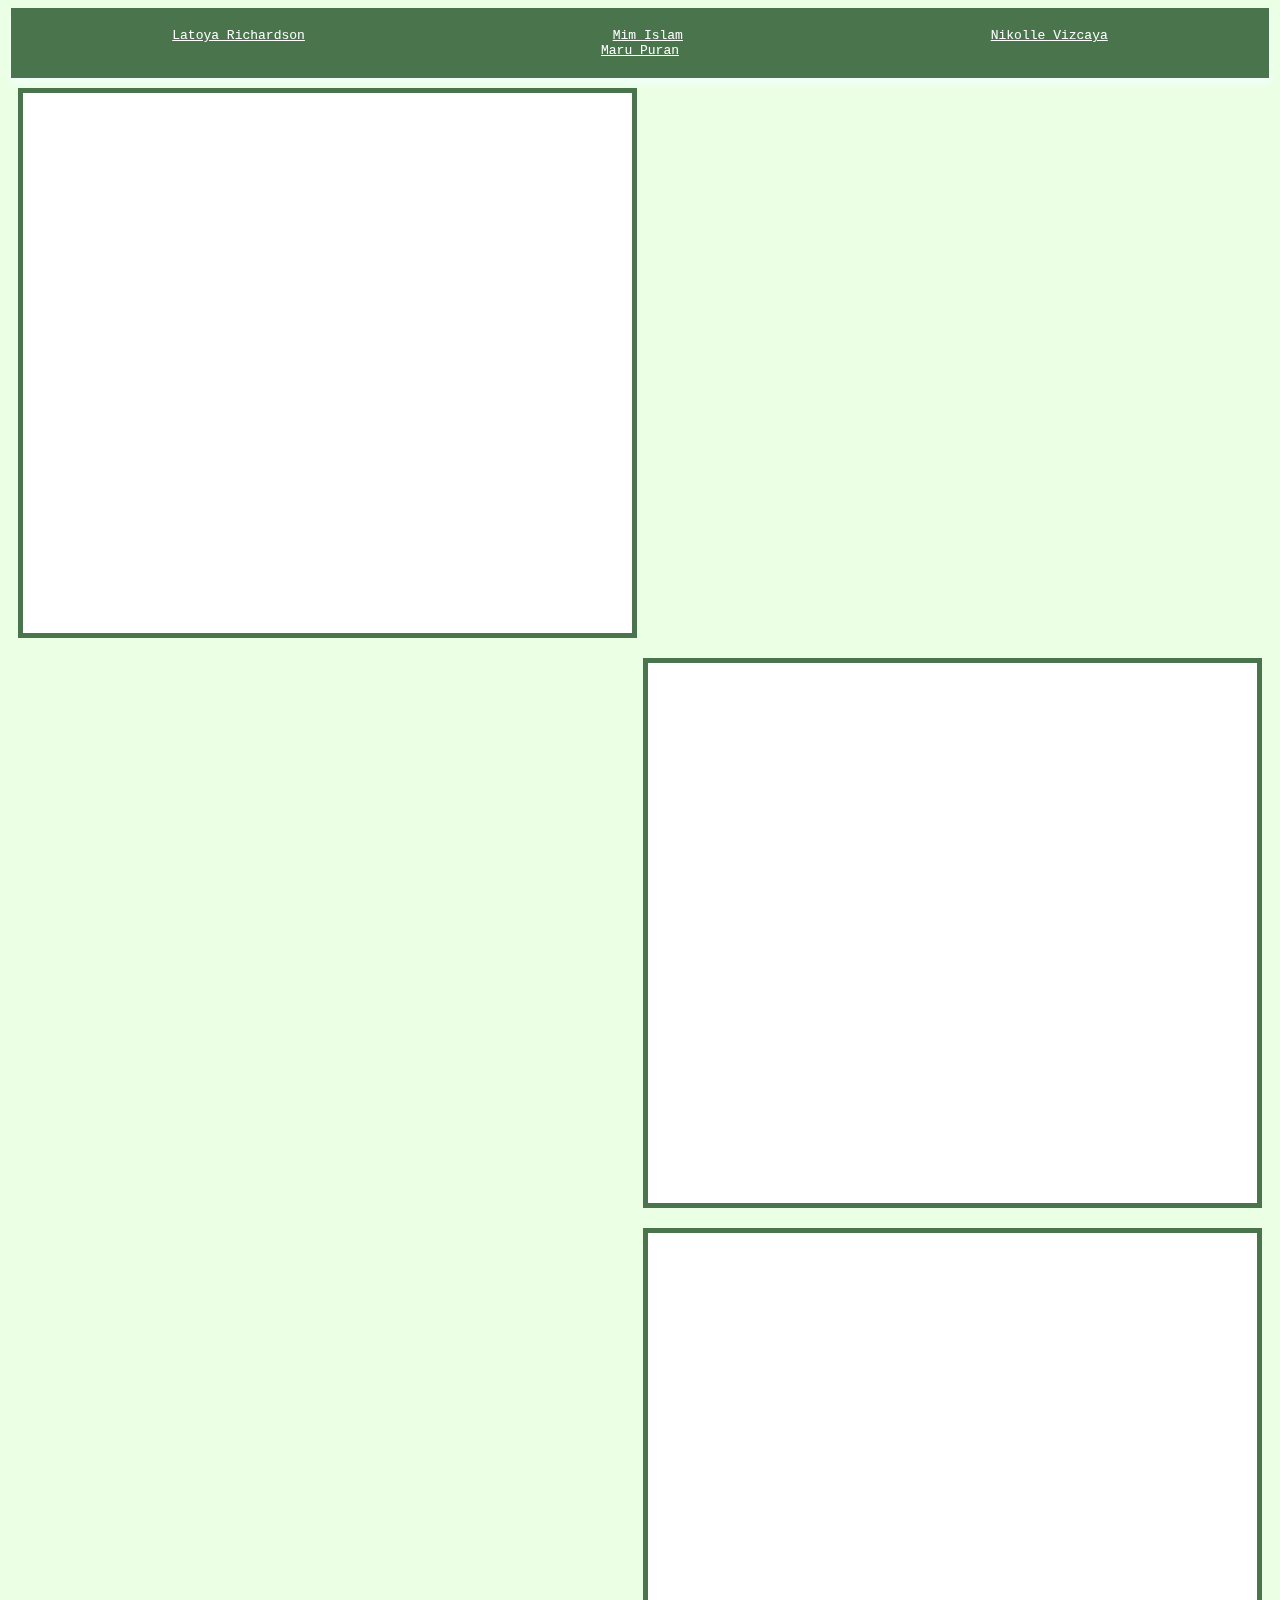
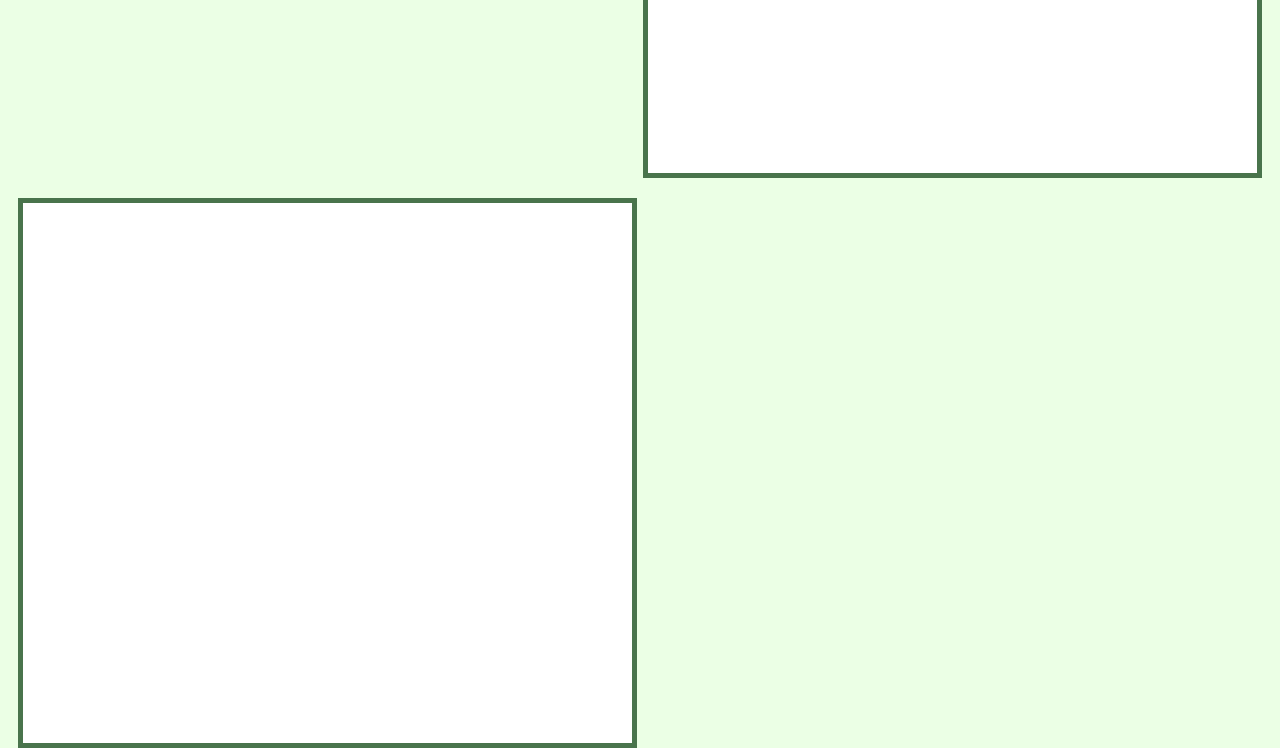
==== index.html @ 3ee10708 "Update index.html" ====
<!DOCTYPE html> 
<html>
  <head>
    <meta><!--UTF-->
    <meta><!--Window-->
    <title></title>
    <link><!--Favicon-->
    <link rel="stylesheet" href="style.css">
  </head>
  <body>
    <div class="header">
      <a class="active" href="Latoyaa/Latoya.html">Latoya Richardson</a>
      <a class="active" href="mimislam/mimislam.html">Mim Islam</a>
      <a class="active" href="Nikollev/nikolle.html">Nikolle Vizcaya</a>
      <a class="active" href="maru/maru.html">Maru Puran</a>
    </div>
    
    <div id="presentation">
      <iframe id="slides" src="https://docs.google.com/presentation/d/e/2PACX-1vQX4b8GGqOOwTv2kcGO0juD-l8bdM_3Rk6Y-ZgV-KVlE-W-Xwx6mB7HzYU5l3iox6M2FquXcXA1TLzU/embed?start=false&loop=false&delayms=3000" frameborder="0" allowfullscreen="true" mozallowfullscreen="true" webkitallowfullscreen="true"></iframe>
    </div>    
  
      <iframe id="planning" src="https://www.figma.com/embed?embed_host=share&url=https%3A%2F%2Fwww.figma.com%2Fproto%2FmcgVcOO3UTh27tSmBaY7U8%2FMarijuana-App%3Ftype%3Ddesign%26node-id%3D22-6%26t%3DaOoBvvOAkU7Qb1vx-1%26scaling%3Dscale-down%26page-id%3D8%253A6%26mode%3Ddesign" allowfullscreen></iframe> 
    
      <iframe id="mockup" src="https://www.figma.com/embed?embed_host=share&url=https%3A%2F%2Fwww.figma.com%2Fproto%2FmcgVcOO3UTh27tSmBaY7U8%2FMarijuana-App%3Ftype%3Ddesign%26node-id%3D56-31%26t%3D2fctga08PSSSQHZO-1%26scaling%3Dscale-down%26page-id%3D8%253A7%26starting-point-node-id%3D56%253A31%26mode%3Ddesign" allowfullscreen></iframe>
    
      <iframe id="wireframe" src="https://www.figma.com/embed?embed_host=share&url=https%3A%2F%2Fwww.figma.com%2Fproto%2FmcgVcOO3UTh27tSmBaY7U8%2FMarijuana-App%3Ftype%3Ddesign%26node-id%3D8-2%26t%3DZFO0JDTqOdwXgXvQ-1%26scaling%3Dscale-down%26page-id%3D0%253A1%26mode%3Ddesign" allowfullscreen></iframe>
    <!--Make it pretty--> <!-- no-->
  </body>
</html>
---- style.css ----
html {
  height: 99%;
  width: 100%;
}

body {
  background-color: #ebffe5;
  font-family: monospace;
}

iframe{
  padding: 20px 20px;
  margin: 10px 10px;
  background-color: #fff;
  border: solid 5px #49744c;
  width: 45%;
  height: 500px;
}

.header{
  width: 98%;
  height: 10%;
  background-color: #49744c;
  padding: 20px 10px;
  margin: auto;
  text-align: center;
  box-shadow: 1px 5px 5px 1px #f0fff7;
}

.active{
  padding: 10px 150px;
  color: #ffffff;
}

.active:hover{
  background-color: #ffffff;
  color: #77bb85;
}

#slides{
  float: left;
}

#planning{
  float: right;
}

#mockup{
  float: right;
}

#wireframe{
  float: left;
}
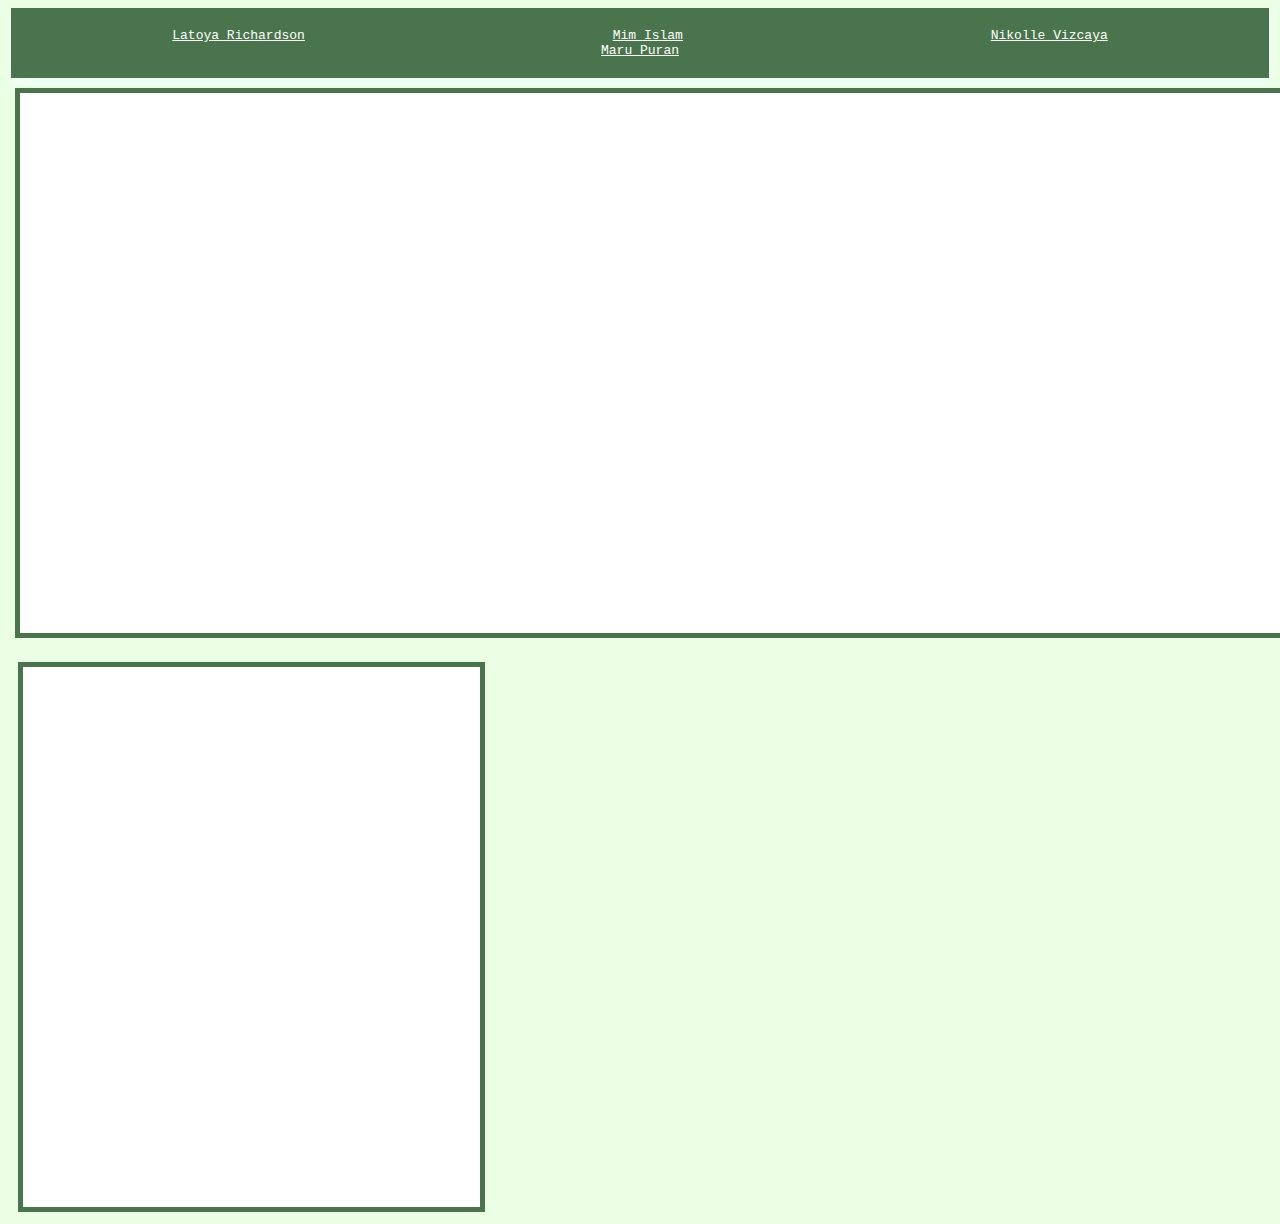
==== commit 7e3b59d0: "Update index.html" ====
--- a/index.html
+++ b/index.html
@@ -16,7 +16,7 @@
     </div>
     
     <div id="presentation">
-      <iframe id="slides" src="https://docs.google.com/presentation/d/e/2PACX-1vQX4b8GGqOOwTv2kcGO0juD-l8bdM_3Rk6Y-ZgV-KVlE-W-Xwx6mB7HzYU5l3iox6M2FquXcXA1TLzU/embed?start=false&loop=false&delayms=3000" frameborder="0" allowfullscreen="true" mozallowfullscreen="true" webkitallowfullscreen="true"></iframe>
+      <iframe id="slides" height="450px" src="https://docs.google.com/presentation/d/e/2PACX-1vQX4b8GGqOOwTv2kcGO0juD-l8bdM_3Rk6Y-ZgV-KVlE-W-Xwx6mB7HzYU5l3iox6M2FquXcXA1TLzU/embed?start=false&loop=false&delayms=3000" frameborder="0" allowfullscreen="true" mozallowfullscreen="true" webkitallowfullscreen="true"></iframe>
     </div>    
   
       <iframe id="planning" src="https://www.figma.com/embed?embed_host=share&url=https%3A%2F%2Fwww.figma.com%2Fproto%2FmcgVcOO3UTh27tSmBaY7U8%2FMarijuana-App%3Ftype%3Ddesign%26node-id%3D22-6%26t%3DaOoBvvOAkU7Qb1vx-1%26scaling%3Dscale-down%26page-id%3D8%253A6%26mode%3Ddesign" allowfullscreen></iframe> 
--- a/style.css
+++ b/style.css
@@ -13,8 +13,14 @@
   margin: 10px 10px;
   background-color: #fff;
   border: solid 5px #49744c;
-  width: 45%;
+  width: 33%;
   height: 500px;
+}
+
+#presentation{
+  width: 98%;
+  position: absolute;
+  left: 5px;
 }
 
 .header{
@@ -38,17 +44,21 @@
 }
 
 #slides{
-  float: left;
+  width: 100%;
 }
+
+/*
 
 #planning{
   float: right;
 }
 
 #mockup{
-  float: right;
+  float: center;
 }
 
 #wireframe{
   float: left;
 }
+
+*/
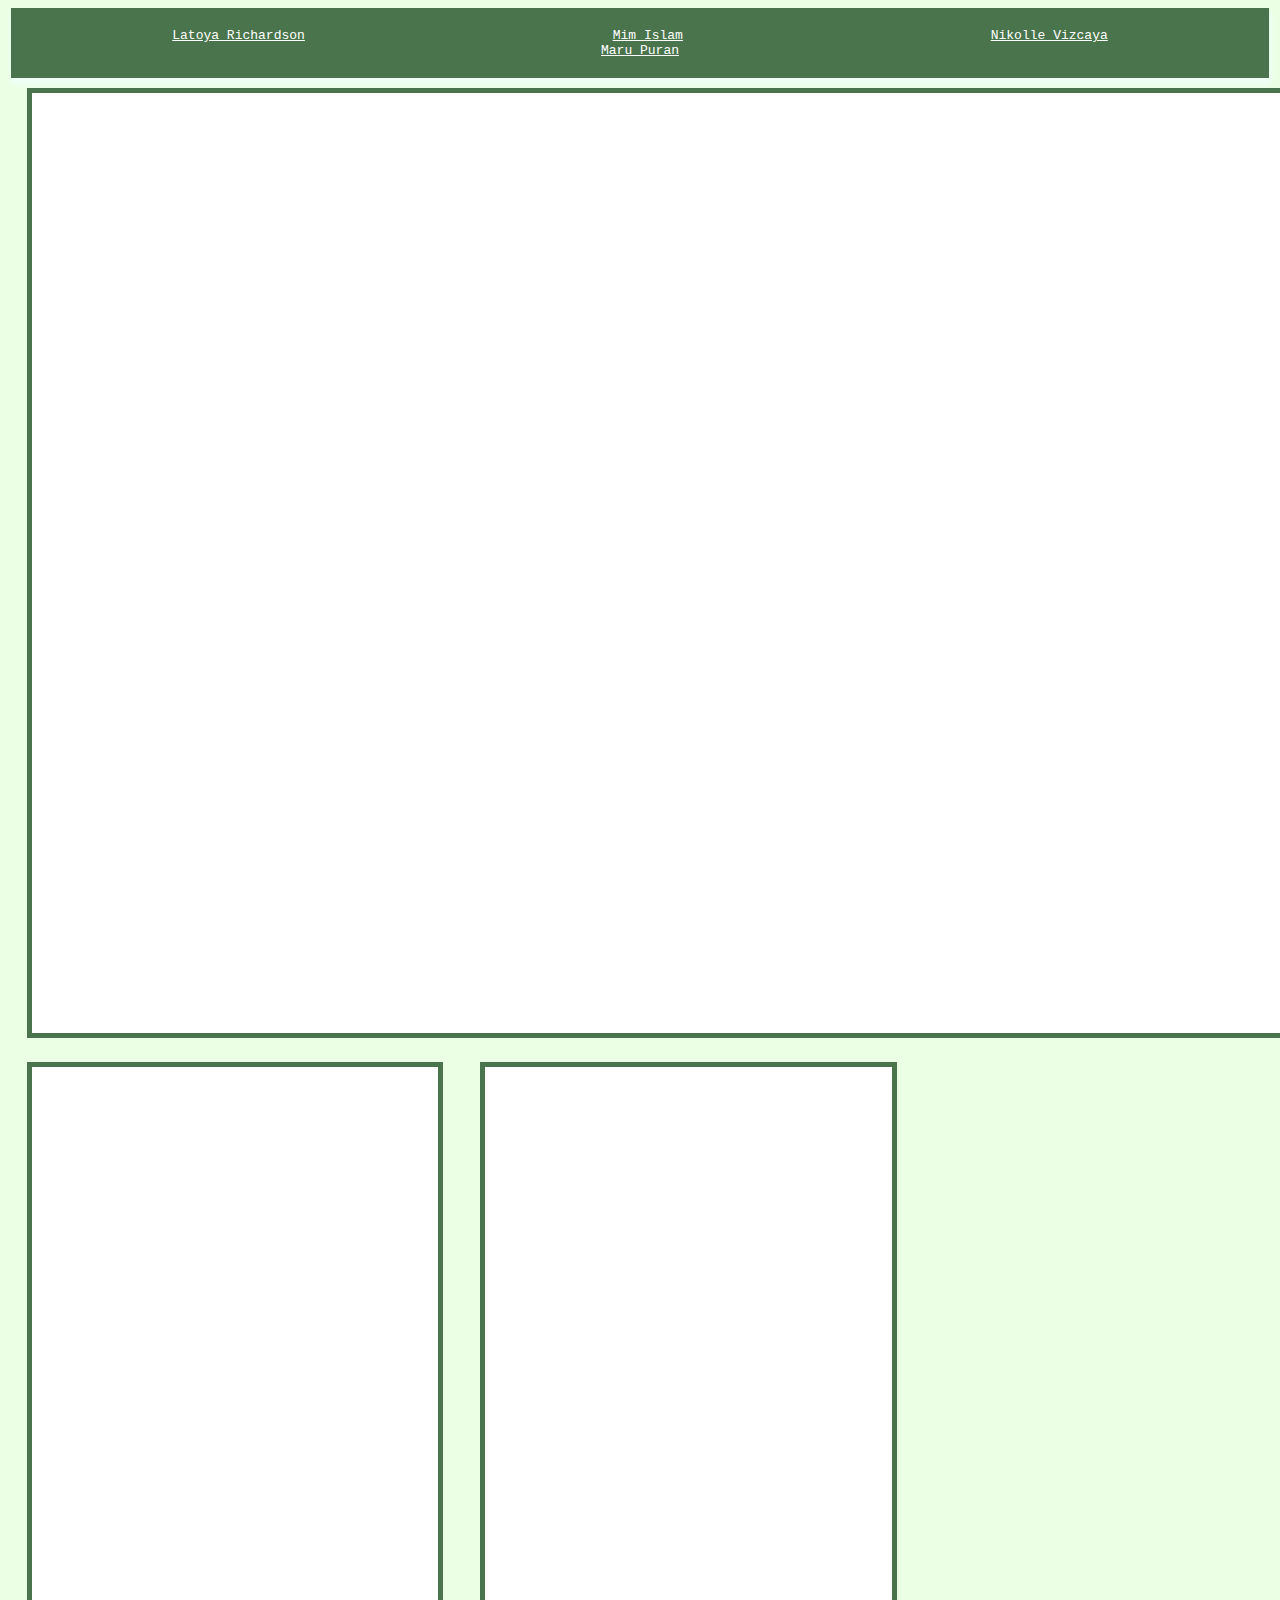
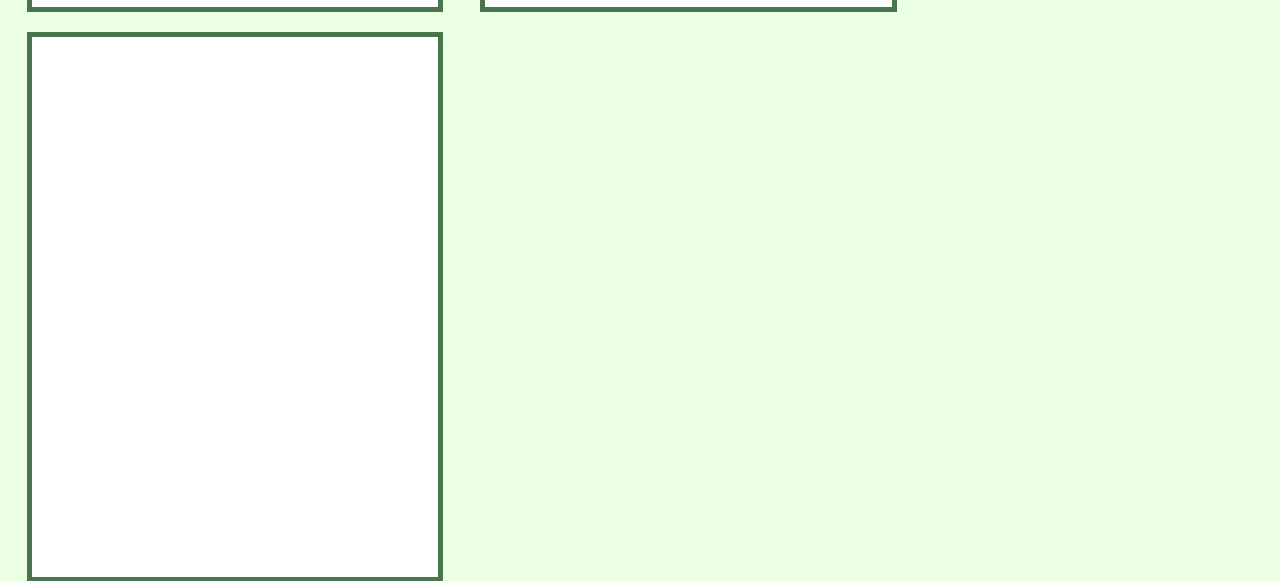
==== commit 7fc1070e: "Update index.html" ====
--- a/index.html
+++ b/index.html
@@ -3,7 +3,7 @@
   <head>
     <meta><!--UTF-->
     <meta><!--Window-->
-    <title></title>
+    <title>LEAFFREE</title>
     <link><!--Favicon-->
     <link rel="stylesheet" href="style.css">
   </head>
@@ -15,9 +15,7 @@
       <a class="active" href="maru/maru.html">Maru Puran</a>
     </div>
     
-    <div id="presentation">
       <iframe id="slides" height="450px" src="https://docs.google.com/presentation/d/e/2PACX-1vQX4b8GGqOOwTv2kcGO0juD-l8bdM_3Rk6Y-ZgV-KVlE-W-Xwx6mB7HzYU5l3iox6M2FquXcXA1TLzU/embed?start=false&loop=false&delayms=3000" frameborder="0" allowfullscreen="true" mozallowfullscreen="true" webkitallowfullscreen="true"></iframe>
-    </div>    
   
       <iframe id="planning" src="https://www.figma.com/embed?embed_host=share&url=https%3A%2F%2Fwww.figma.com%2Fproto%2FmcgVcOO3UTh27tSmBaY7U8%2FMarijuana-App%3Ftype%3Ddesign%26node-id%3D22-6%26t%3DaOoBvvOAkU7Qb1vx-1%26scaling%3Dscale-down%26page-id%3D8%253A6%26mode%3Ddesign" allowfullscreen></iframe> 
     
--- a/style.css
+++ b/style.css
@@ -10,17 +10,11 @@
 
 iframe{
   padding: 20px 20px;
-  margin: 10px 10px;
+  margin: 10px 18.5px;
   background-color: #fff;
   border: solid 5px #49744c;
-  width: 33%;
+  width: 29%;
   height: 500px;
-}
-
-#presentation{
-  width: 98%;
-  position: absolute;
-  left: 5px;
 }
 
 .header{
@@ -44,21 +38,18 @@
 }
 
 #slides{
-  width: 100%;
+  height: 900px;
+  width: 96.5%;
 }
 
-/*
-
 #planning{
-  float: right;
+  float: left;
 }
 
 #mockup{
-  float: center;
+  float: left;
 }
 
 #wireframe{
   float: left;
 }
-
-*/
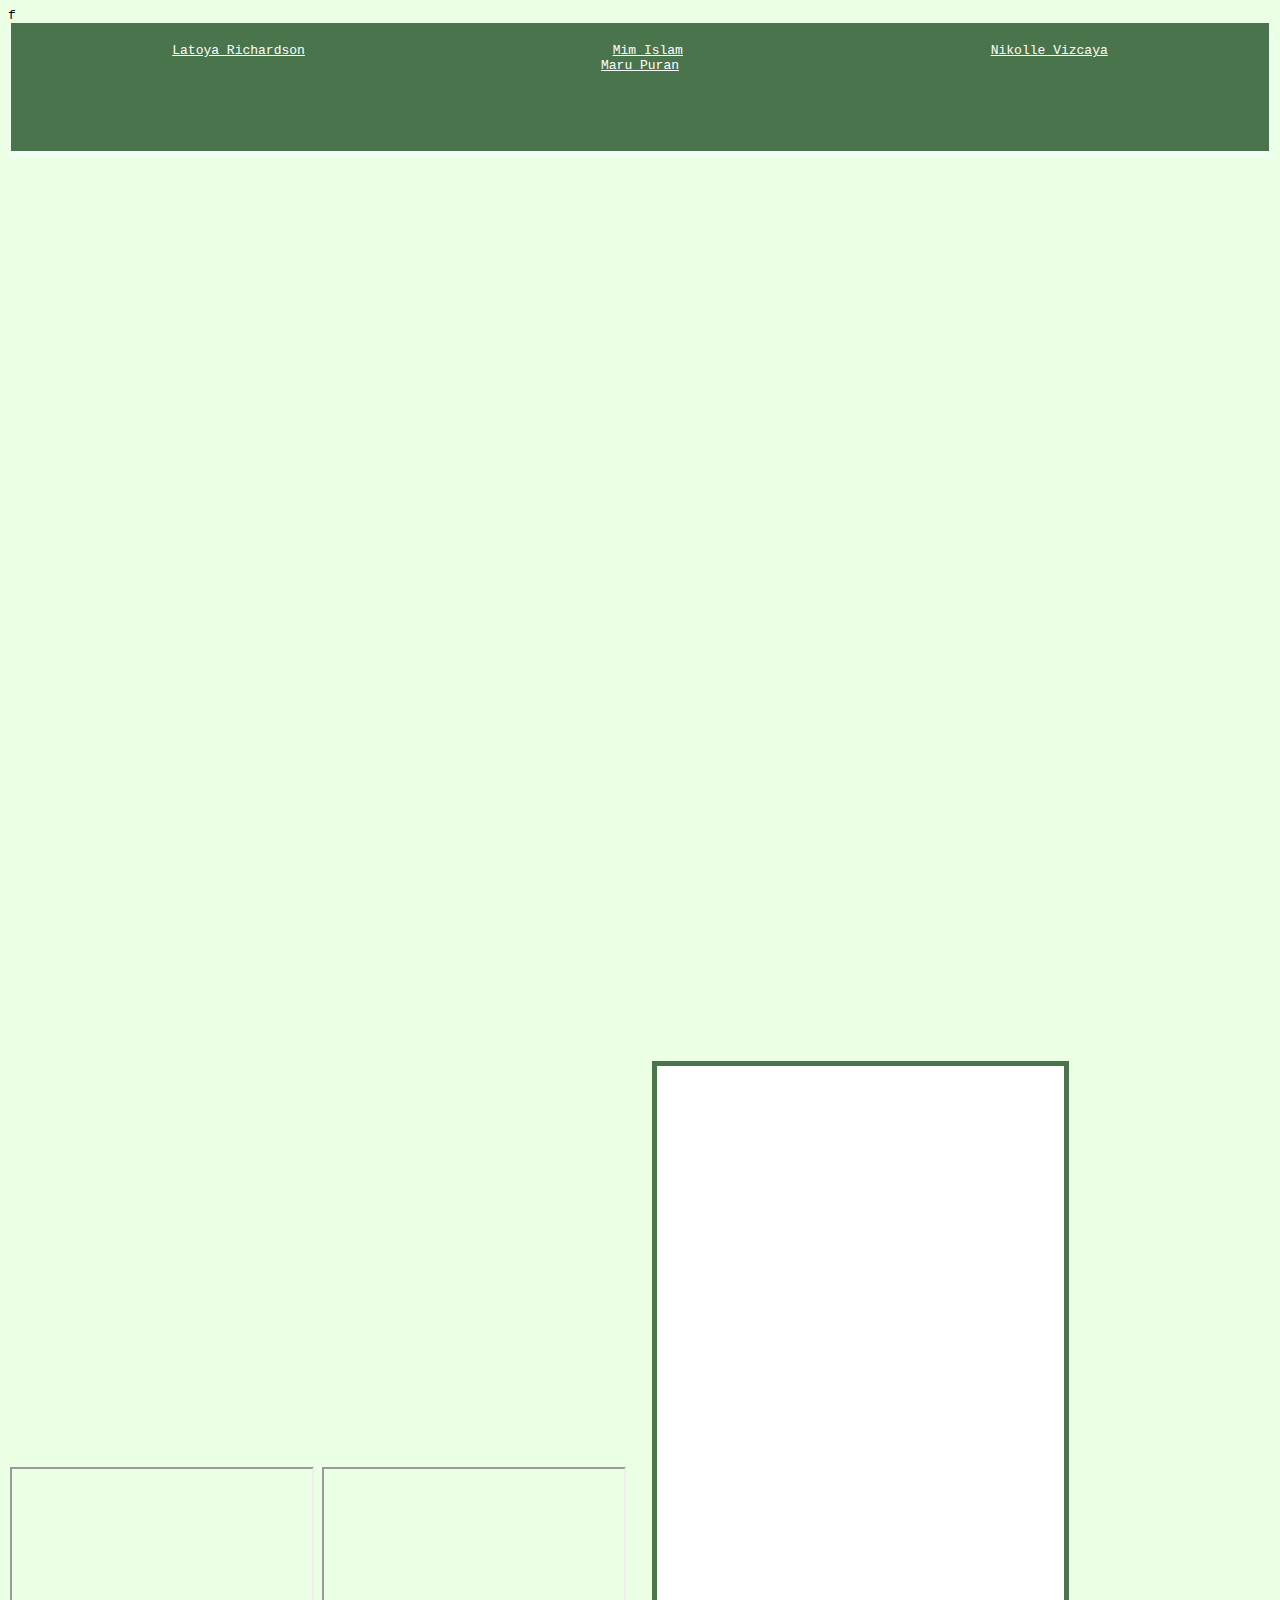
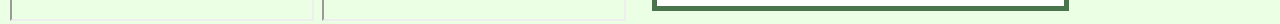
==== commit a665c327: "Update index.html" ====
--- a/index.html
+++ b/index.html
@@ -1,9 +1,9 @@
-<!DOCTYPE html> 
+f<!DOCTYPE html> 
 <html>
   <head>
     <meta><!--UTF-->
     <meta><!--Window-->
-    <title>LEAFFREE</title>
+    <title>LeafFree App</title>
     <link><!--Favicon-->
     <link rel="stylesheet" href="style.css">
   </head>
@@ -15,7 +15,7 @@
       <a class="active" href="maru/maru.html">Maru Puran</a>
     </div>
     
-      <iframe id="slides" height="450px" src="https://docs.google.com/presentation/d/e/2PACX-1vQX4b8GGqOOwTv2kcGO0juD-l8bdM_3Rk6Y-ZgV-KVlE-W-Xwx6mB7HzYU5l3iox6M2FquXcXA1TLzU/embed?start=false&loop=false&delayms=3000" frameborder="0" allowfullscreen="true" mozallowfullscreen="true" webkitallowfullscreen="true"></iframe>
+      <iframe id="slides" src="https://docs.google.com/presentation/d/e/2PACX-1vQX4b8GGqOOwTv2kcGO0juD-l8bdM_3Rk6Y-ZgV-KVlE-W-Xwx6mB7HzYU5l3iox6M2FquXcXA1TLzU/embed?start=false&loop=false&delayms=3000" frameborder="0" allowfullscreen="true" mozallowfullscreen="true" webkitallowfullscreen="true"></iframe>
   
       <iframe id="planning" src="https://www.figma.com/embed?embed_host=share&url=https%3A%2F%2Fwww.figma.com%2Fproto%2FmcgVcOO3UTh27tSmBaY7U8%2FMarijuana-App%3Ftype%3Ddesign%26node-id%3D22-6%26t%3DaOoBvvOAkU7Qb1vx-1%26scaling%3Dscale-down%26page-id%3D8%253A6%26mode%3Ddesign" allowfullscreen></iframe> 
     
--- a/style.css
+++ b/style.css
@@ -6,15 +6,6 @@
 body {
   background-color: #ebffe5;
   font-family: monospace;
-}
-
-iframe{
-  padding: 20px 20px;
-  margin: 10px 18.5px;
-  background-color: #fff;
-  border: solid 5px #49744c;
-  width: 29%;
-  height: 500px;
 }
 
 .header{
@@ -43,13 +34,22 @@
 }
 
 #planning{
-  float: left;
+  position: relative;
+  left: 2px;
 }
 
 #mockup{
-  float: left;
+  position: relative;
+  left: 2px;
 }
 
 #wireframe{
-  float: left;
+  padding: 20px 20px;
+  margin: 10px 18.5px;
+  background-color: #fff;
+  border: solid 5px #49744c;
+  width: 29%;
+  height: 500px;
+  position: relative;
+  left: 2px;
 }
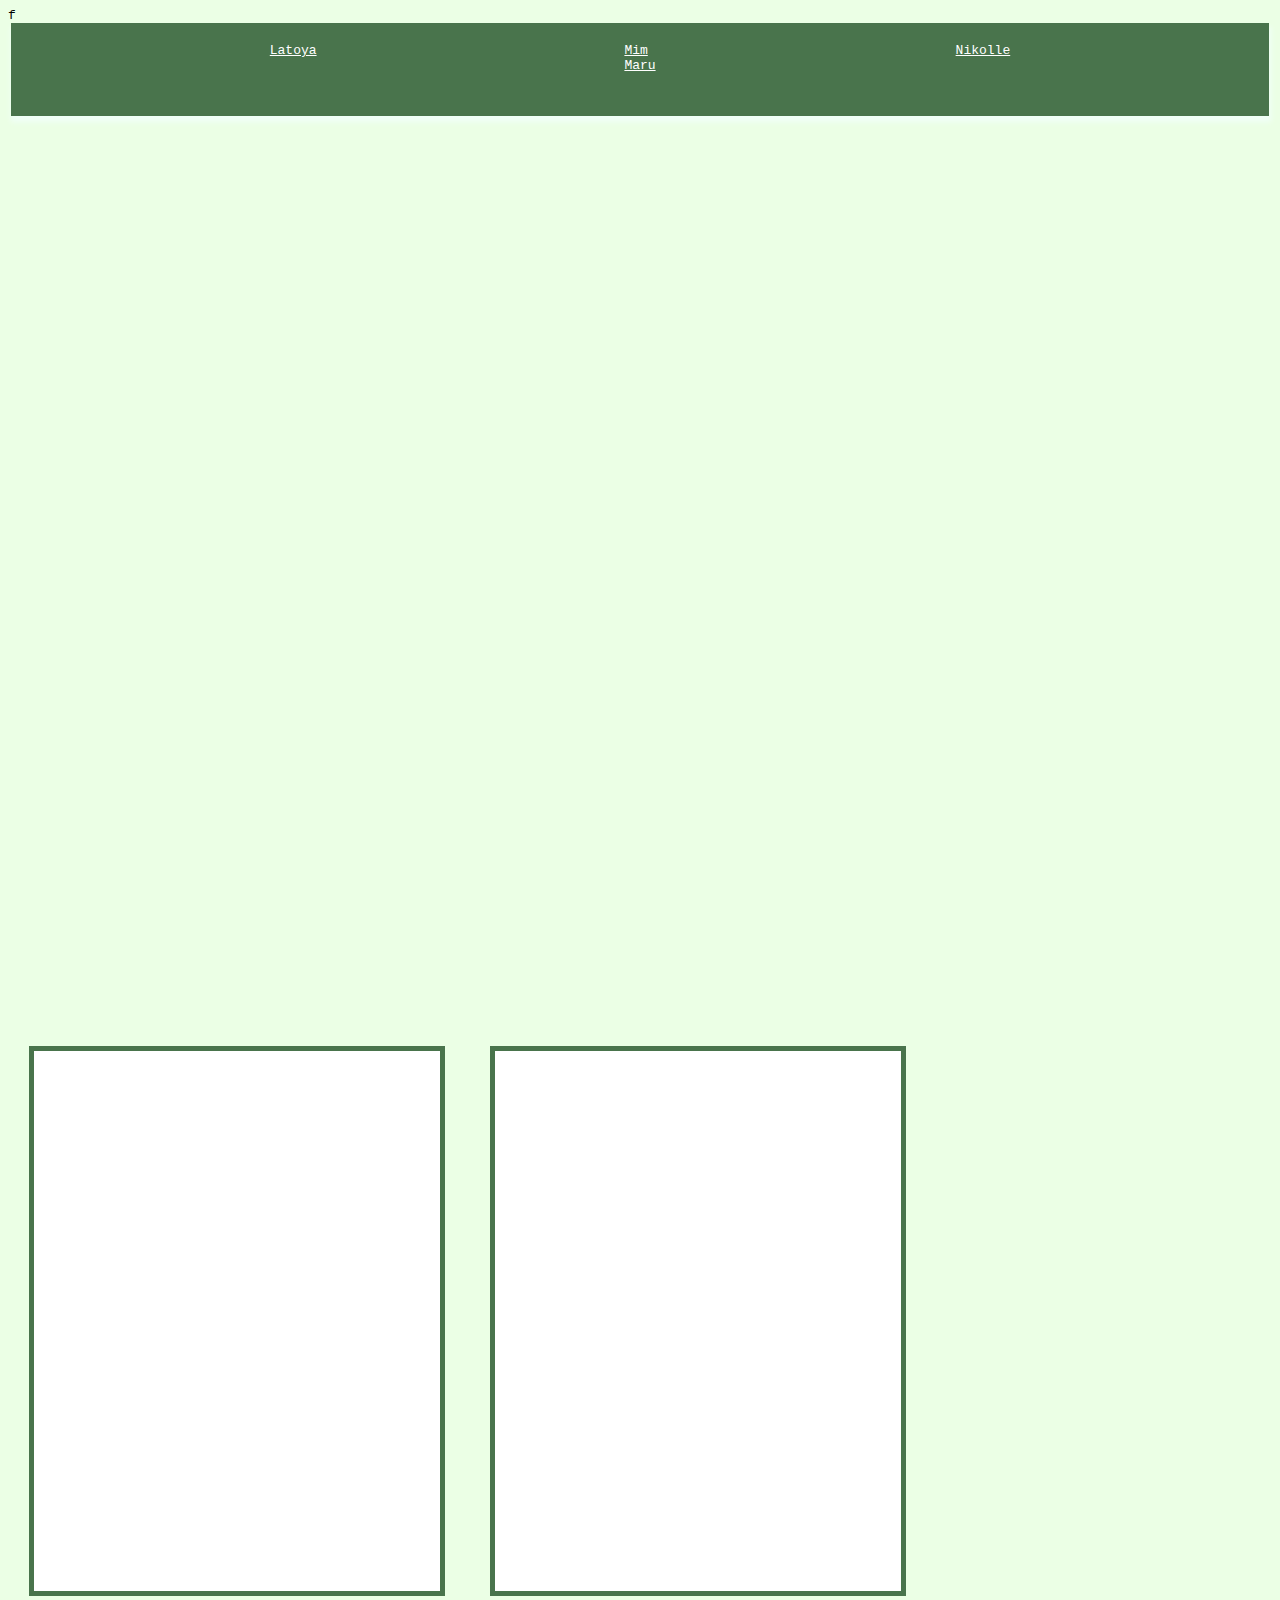
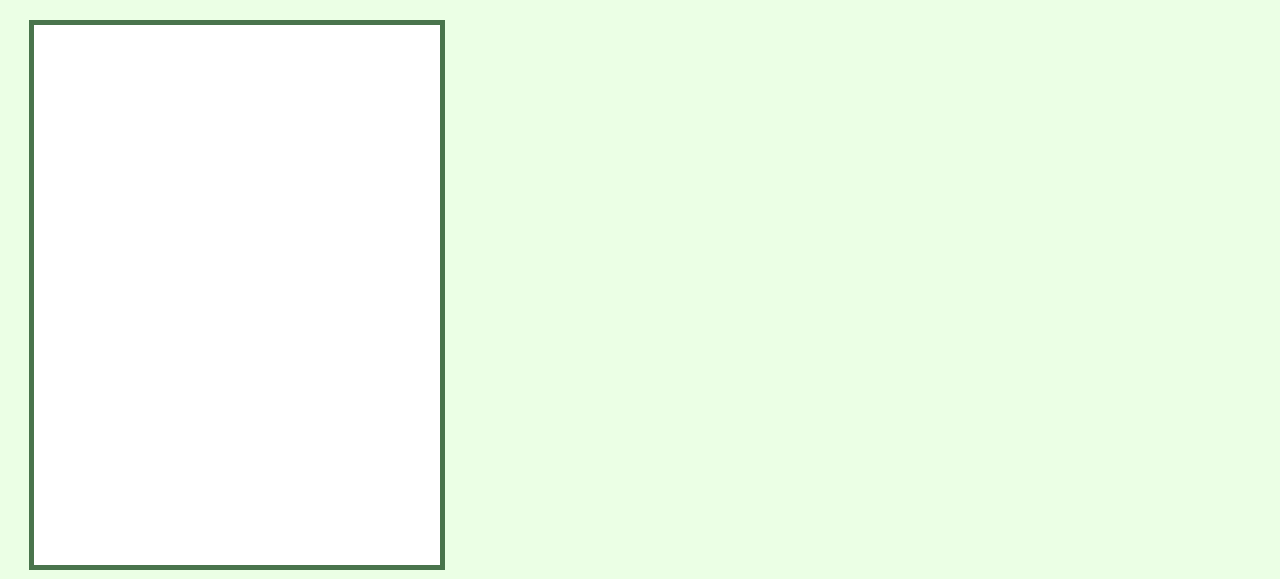
==== commit ac748f39: "Update index.html" ====
--- a/index.html
+++ b/index.html
@@ -9,10 +9,10 @@
   </head>
   <body>
     <div class="header">
-      <a class="active" href="Latoyaa/Latoya.html">Latoya Richardson</a>
-      <a class="active" href="mimislam/mimislam.html">Mim Islam</a>
-      <a class="active" href="Nikollev/nikolle.html">Nikolle Vizcaya</a>
-      <a class="active" href="maru/maru.html">Maru Puran</a>
+      <a class="active" href="Latoyaa/Latoya.html">Latoya</a>
+      <a class="active" href="mimislam/mimislam.html">Mim</a>
+      <a class="active" href="Nikollev/nikolle.html">Nikolle</a>
+      <a class="active" href="maru/maru.html">Maru</a>
     </div>
     
       <iframe id="slides" src="https://docs.google.com/presentation/d/e/2PACX-1vQX4b8GGqOOwTv2kcGO0juD-l8bdM_3Rk6Y-ZgV-KVlE-W-Xwx6mB7HzYU5l3iox6M2FquXcXA1TLzU/embed?start=false&loop=false&delayms=3000" frameborder="0" allowfullscreen="true" mozallowfullscreen="true" webkitallowfullscreen="true"></iframe>
--- a/style.css
+++ b/style.css
@@ -10,7 +10,7 @@
 
 .header{
   width: 98%;
-  height: 10%;
+  height: 6%;
   background-color: #49744c;
   padding: 20px 10px;
   margin: auto;
@@ -29,16 +29,30 @@
 }
 
 #slides{
+  width: 96.5%;
   height: 900px;
-  width: 96.5%;
+  left: 2px;
+  margin: 10px 10px;
 }
 
 #planning{
+  padding: 20px 20px;
+  margin: 10px 18.5px;
+  background-color: #fff;
+  border: solid 5px #49744c;
+  width: 29%;
+  height: 500px;
   position: relative;
   left: 2px;
 }
 
 #mockup{
+  padding: 20px 20px;
+  margin: 10px 18.5px;
+  background-color: #fff;
+  border: solid 5px #49744c;
+  width: 29%;
+  height: 500px;
   position: relative;
   left: 2px;
 }
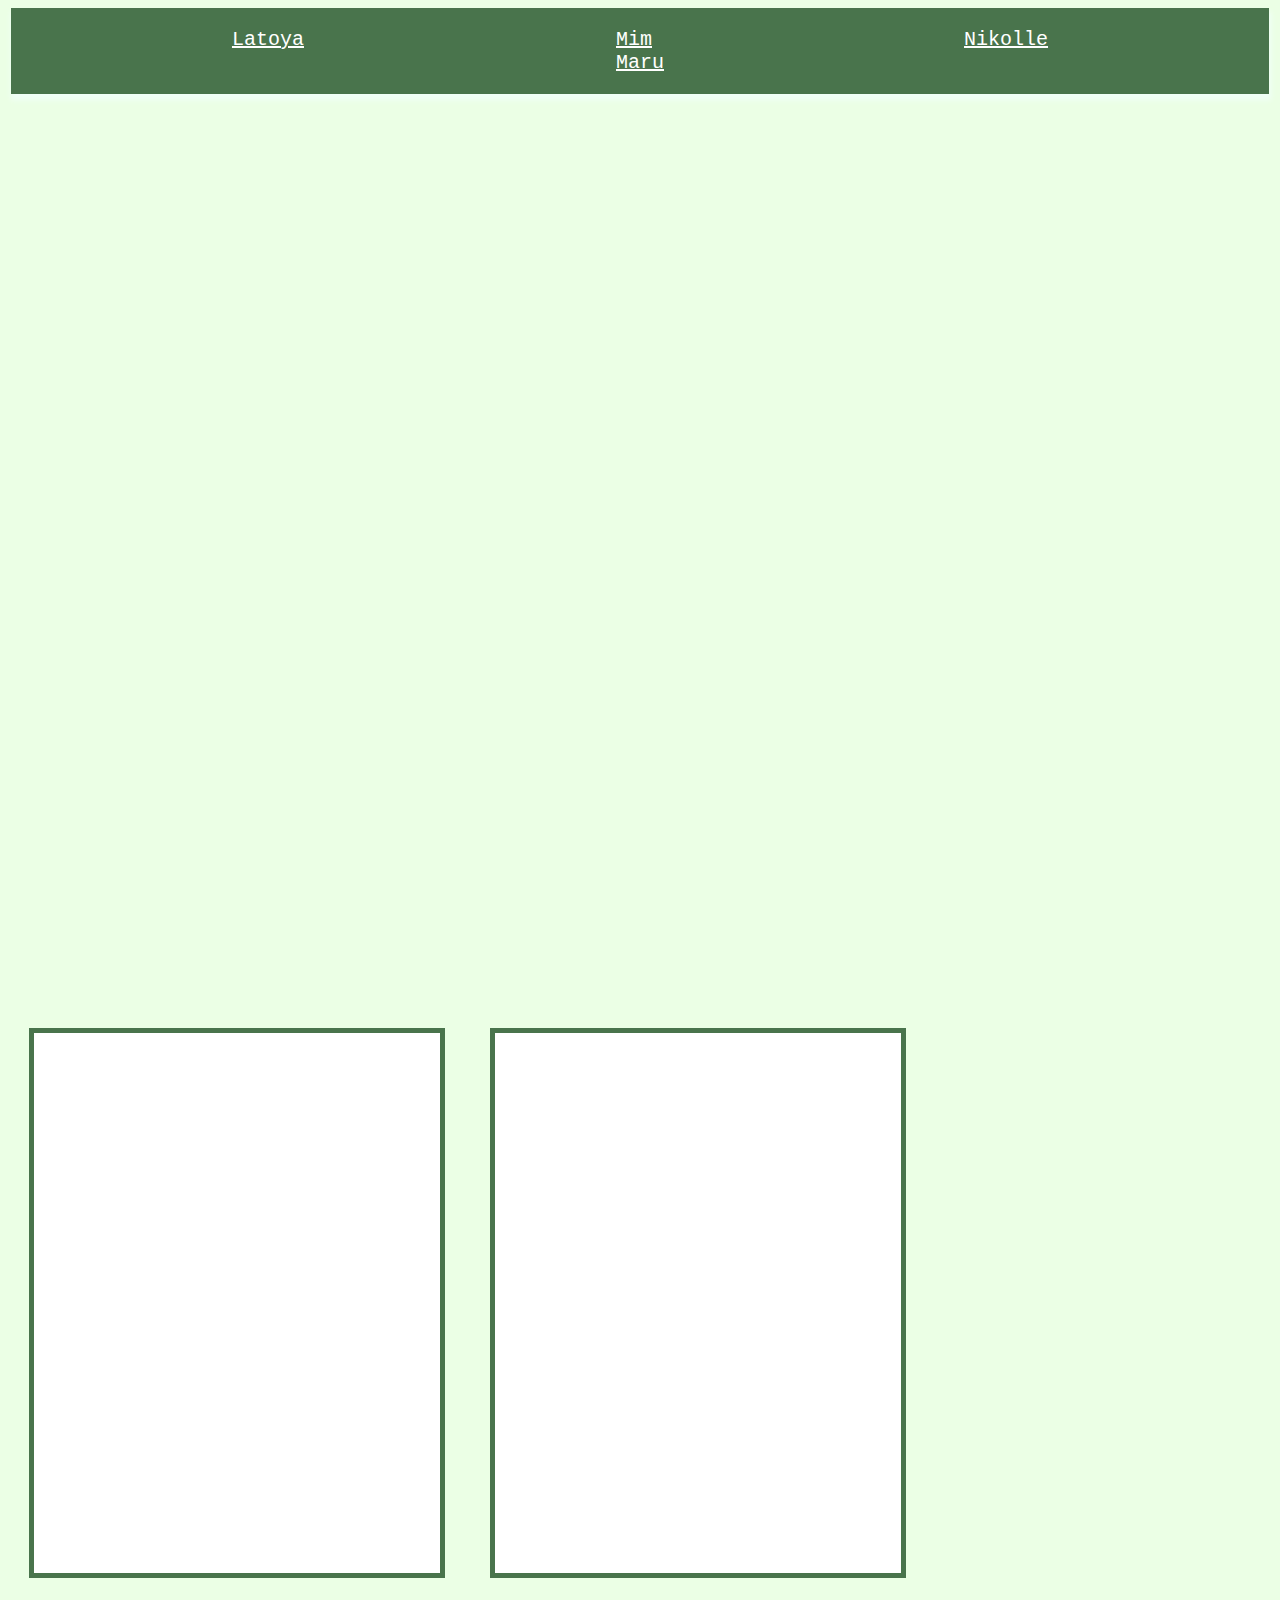
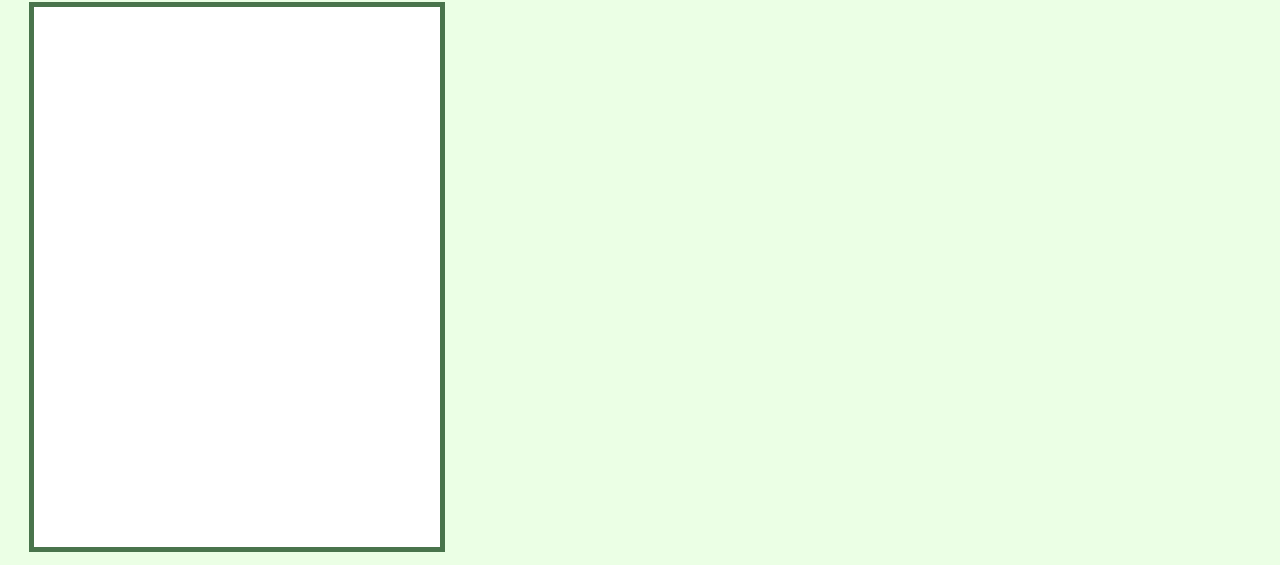
==== commit 5cd0a2b1: "Update index.html" ====
--- a/index.html
+++ b/index.html
@@ -1,4 +1,4 @@
-f<!DOCTYPE html> 
+<!DOCTYPE html> 
 <html>
   <head>
     <meta><!--UTF-->
--- a/style.css
+++ b/style.css
@@ -16,6 +16,7 @@
   margin: auto;
   text-align: center;
   box-shadow: 1px 5px 5px 1px #f0fff7;
+  font-size: 20px;
 }
 
 .active{
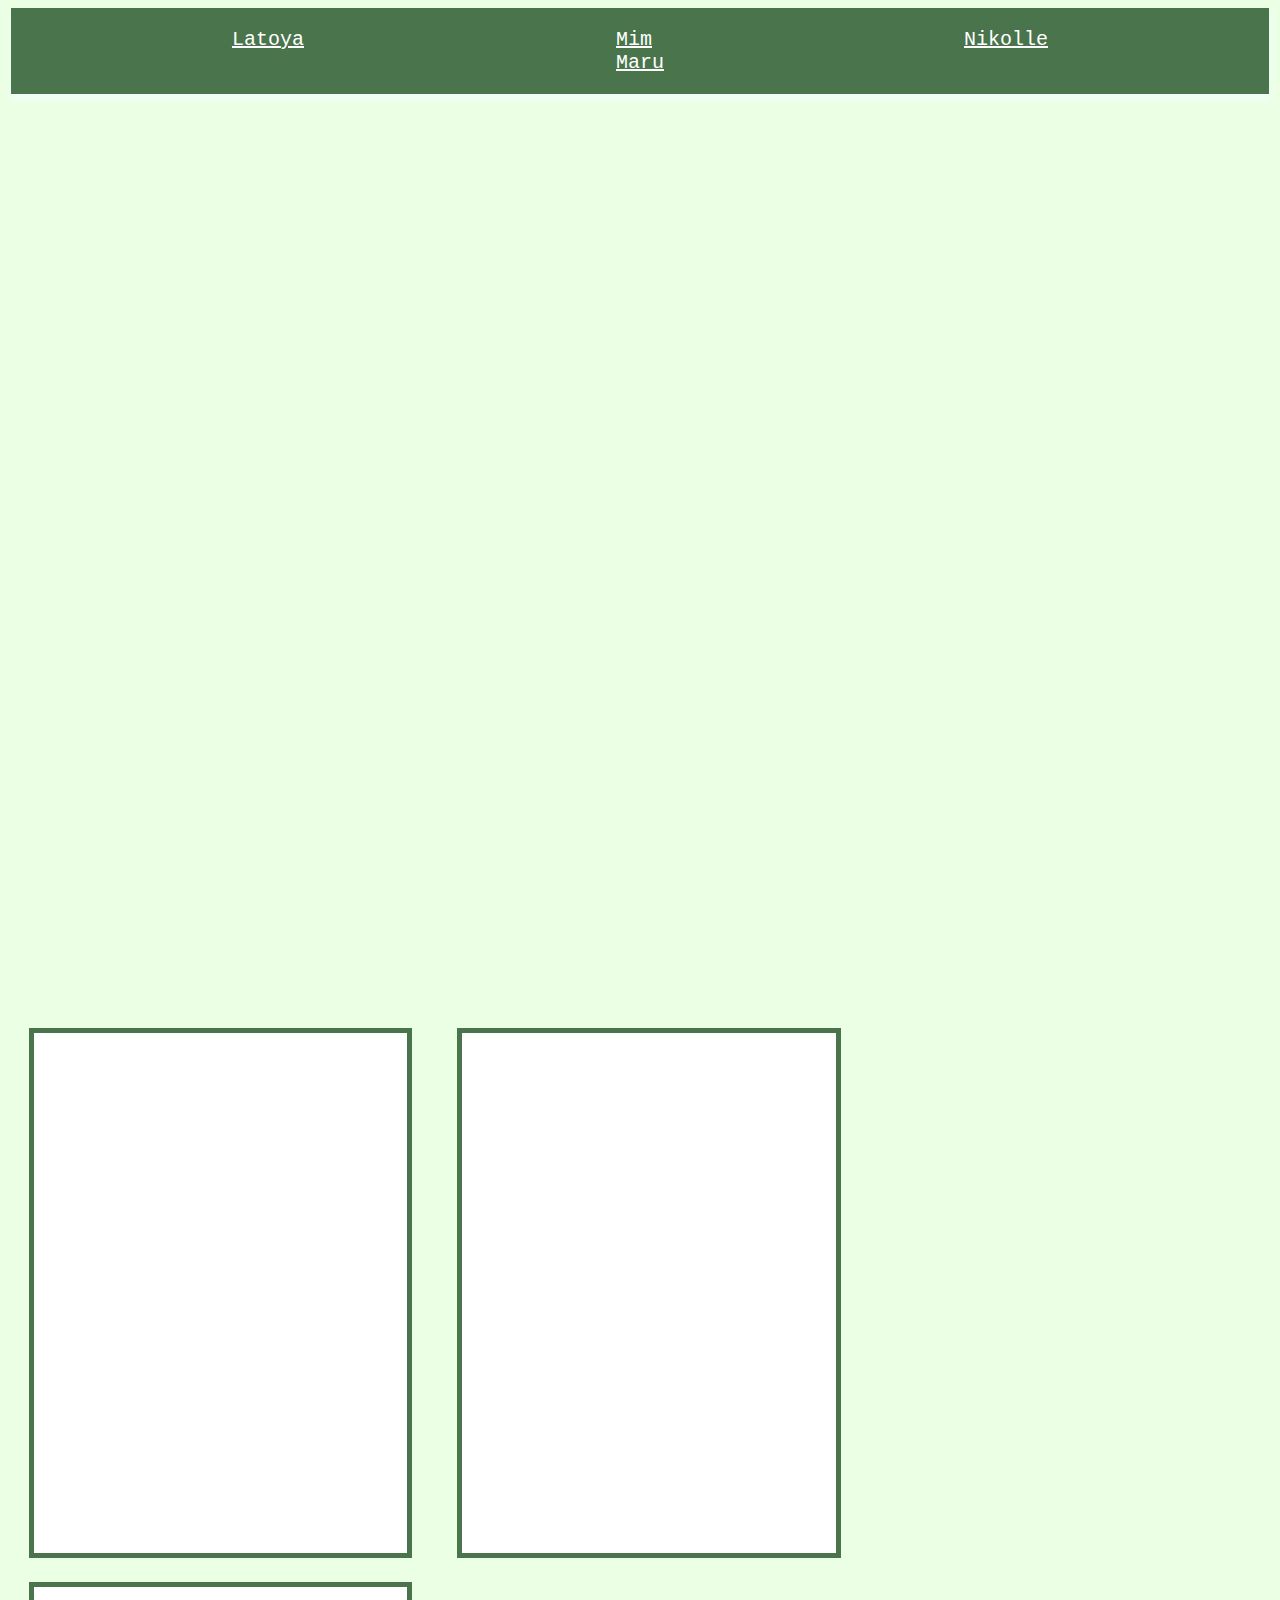
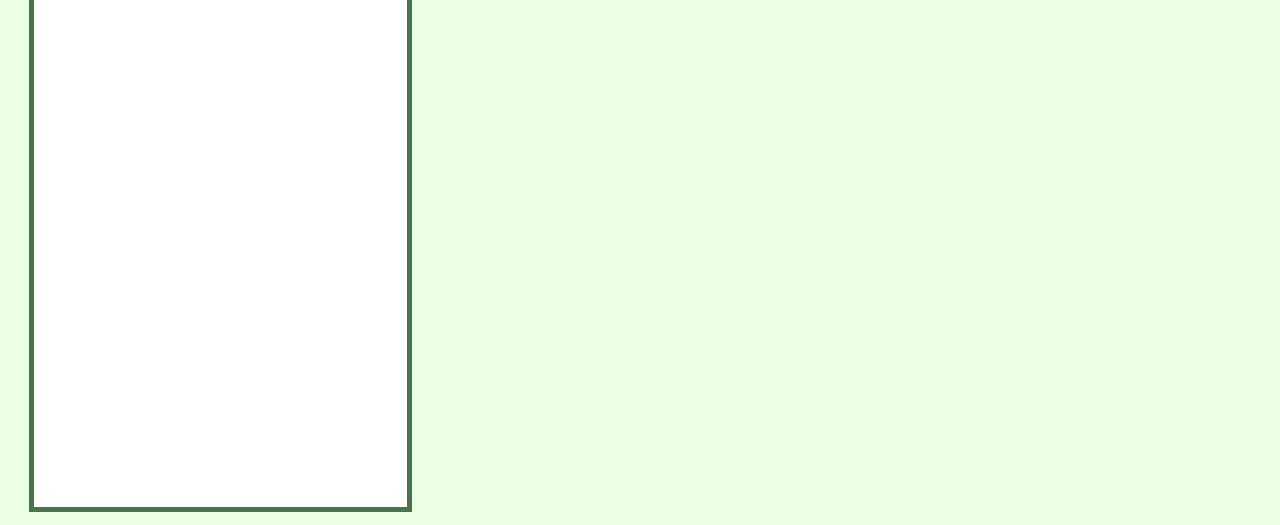
==== commit 85158b12: "Update index.html" ====
--- a/index.html
+++ b/index.html
@@ -19,9 +19,11 @@
   
       <iframe id="planning" src="https://www.figma.com/embed?embed_host=share&url=https%3A%2F%2Fwww.figma.com%2Fproto%2FmcgVcOO3UTh27tSmBaY7U8%2FMarijuana-App%3Ftype%3Ddesign%26node-id%3D22-6%26t%3DaOoBvvOAkU7Qb1vx-1%26scaling%3Dscale-down%26page-id%3D8%253A6%26mode%3Ddesign" allowfullscreen></iframe> 
     
+      <iframe id="wireframe" src="https://www.figma.com/embed?embed_host=share&url=https%3A%2F%2Fwww.figma.com%2Fproto%2FmcgVcOO3UTh27tSmBaY7U8%2FMarijuana-App%3Ftype%3Ddesign%26node-id%3D8-2%26t%3DZFO0JDTqOdwXgXvQ-1%26scaling%3Dscale-down%26page-id%3D0%253A1%26mode%3Ddesign" allowfullscreen></iframe>
+      
       <iframe id="mockup" src="https://www.figma.com/embed?embed_host=share&url=https%3A%2F%2Fwww.figma.com%2Fproto%2FmcgVcOO3UTh27tSmBaY7U8%2FMarijuana-App%3Ftype%3Ddesign%26node-id%3D56-31%26t%3D2fctga08PSSSQHZO-1%26scaling%3Dscale-down%26page-id%3D8%253A7%26starting-point-node-id%3D56%253A31%26mode%3Ddesign" allowfullscreen></iframe>
     
-      <iframe id="wireframe" src="https://www.figma.com/embed?embed_host=share&url=https%3A%2F%2Fwww.figma.com%2Fproto%2FmcgVcOO3UTh27tSmBaY7U8%2FMarijuana-App%3Ftype%3Ddesign%26node-id%3D8-2%26t%3DZFO0JDTqOdwXgXvQ-1%26scaling%3Dscale-down%26page-id%3D0%253A1%26mode%3Ddesign" allowfullscreen></iframe>
+    
     <!--Make it pretty--> <!-- no-->
   </body>
 </html>
--- a/style.css
+++ b/style.css
@@ -32,38 +32,38 @@
 #slides{
   width: 96.5%;
   height: 900px;
-  left: 2px;
+  left: 10px;
   margin: 10px 10px;
 }
 
 #planning{
-  padding: 20px 20px;
+  padding: 10px 10px;
   margin: 10px 18.5px;
   background-color: #fff;
   border: solid 5px #49744c;
-  width: 29%;
+  width: 28%;
   height: 500px;
   position: relative;
   left: 2px;
 }
 
 #mockup{
-  padding: 20px 20px;
+  padding: 10px 10px;
   margin: 10px 18.5px;
   background-color: #fff;
   border: solid 5px #49744c;
-  width: 29%;
+  width: 28%;
   height: 500px;
   position: relative;
   left: 2px;
 }
 
 #wireframe{
-  padding: 20px 20px;
+  padding: 10px 10px;
   margin: 10px 18.5px;
   background-color: #fff;
   border: solid 5px #49744c;
-  width: 29%;
+  width: 28%;
   height: 500px;
   position: relative;
   left: 2px;
